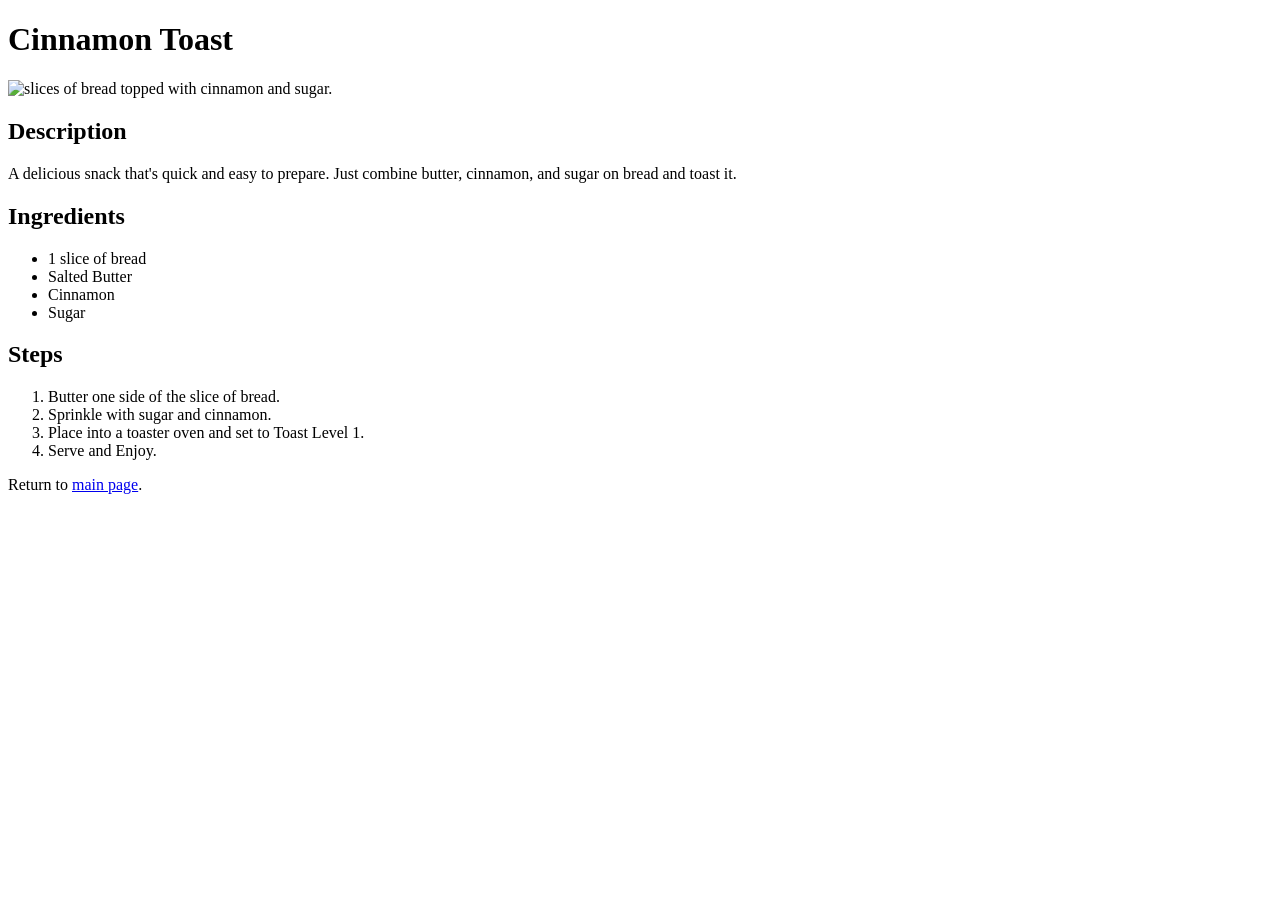
==== recipes/cinnamon-toast.html @ 2e49c7eb "Add two additional recipes" ====
<!DOCTYPE html>
<html lang="en">
<head>
    <meta charset="UTF-8">
    <meta name="viewport" content="width=device-width, initial-scale=1.0">
    <title>Cinnamon Toast</title>
</head>
<body>
    <h1>Cinnamon Toast</h1>
    <img src="https://www.foodlovinfamily.com/wp-content/uploads/2020/07/cinnamon-toast-681x1024.jpg" alt="slices of bread topped with cinnamon and sugar.">
    <h2>Description</h2>
    <p>A delicious snack that's quick and easy to prepare. Just combine butter, cinnamon, and sugar on bread and toast it.</p>
    <h2>Ingredients</h2>
    <ul>
        <li>1 slice of bread</li>
        <li>Salted Butter</li>
        <li>Cinnamon</li>
        <li>Sugar</li>
    </ul>
    <h2>Steps</h2>
    <ol>
        <li>Butter one side of the slice of bread.</li>
        <li>Sprinkle with sugar and cinnamon.</li>
        <li>Place into a toaster oven and set to Toast Level 1.</li>
        <li>Serve and Enjoy.</li>
    </ol>
    <p>Return to <a href="../index.html">main page</a>.</p>
</body>
</html>
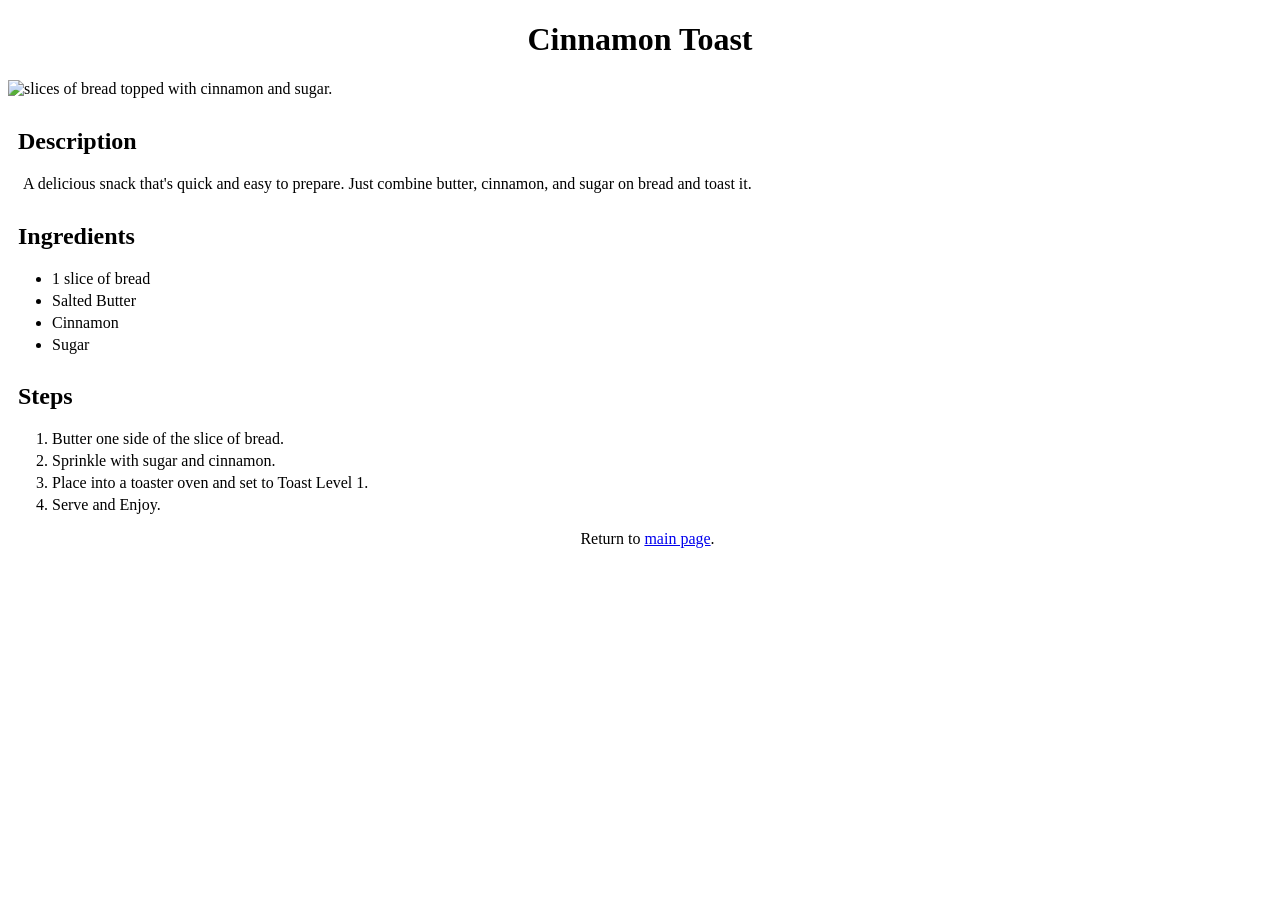
==== commit 55f7b67a: "Add CSS to recipe files" ====
--- a/recipes/cinnamon-toast.html
+++ b/recipes/cinnamon-toast.html
@@ -4,6 +4,7 @@
     <meta charset="UTF-8">
     <meta name="viewport" content="width=device-width, initial-scale=1.0">
     <title>Cinnamon Toast</title>
+    <link rel="stylesheet" href="../styles.css">
 </head>
 <body>
     <h1>Cinnamon Toast</h1>
@@ -24,6 +25,8 @@
         <li>Place into a toaster oven and set to Toast Level 1.</li>
         <li>Serve and Enjoy.</li>
     </ol>
-    <p>Return to <a href="../index.html">main page</a>.</p>
+    <div id="return">
+        <p>Return to <a href="../index.html">main page</a>.</p>
+    </div>
 </body>
 </html>
--- a/styles.css
+++ b/styles.css
@@ -0,0 +1,30 @@
+* {
+    font-family: 'Times New Roman', Times, serif;
+    /*border-width: 4px;
+    border: solid red; */
+}
+
+h1 {
+    text-align: center;
+}
+
+h2 {
+    margin-left: 10px;
+    padding-top: 10px;
+}
+
+#return {
+    text-align: center;
+}
+
+#centered {
+    text-align: center;
+}
+
+li {
+    margin: 4px;
+}
+
+p {
+    margin-left: 15px;
+}
